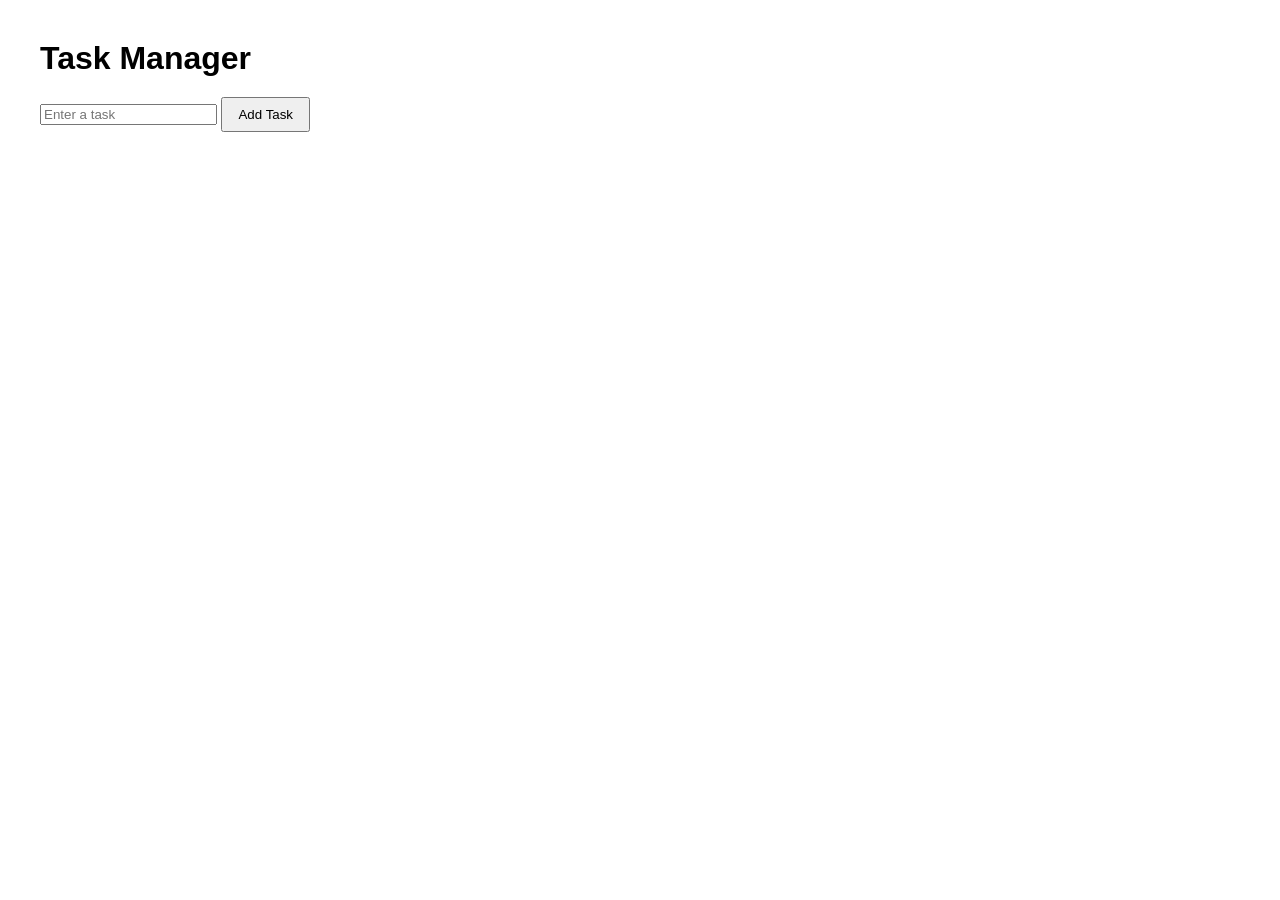
==== index.html @ 68a7a579 "Feat: create initial HTML markup and base styles" ====
<!DOCTYPE html>
<html lang="en">
<head>
    <meta charset="UTF-8">
    <meta name="viewport" content="width=device-width, initial-scale=1.0">
    <title>Task Manager</title>
    <link rel="stylesheet" href="style.css">
</head>
<body>
    <h1>Task Manager</h1>

    <input type="text" id="taskInput" placeholder="Enter a task">
    <button id="addTaskBtn">Add Task</button>

    <ul id="taskList"></ul>

    <script src="app.js"></script>
</body>
</html>
---- style.css ----
body {
    font-family: Arial, sans-serif;
    margin: 40px;
}

h1 {
    margin-bottom: 20px;
}

button {
    padding: 8px 15px;
    cursor: pointer;
}

li {
    margin: 10px 0;
}
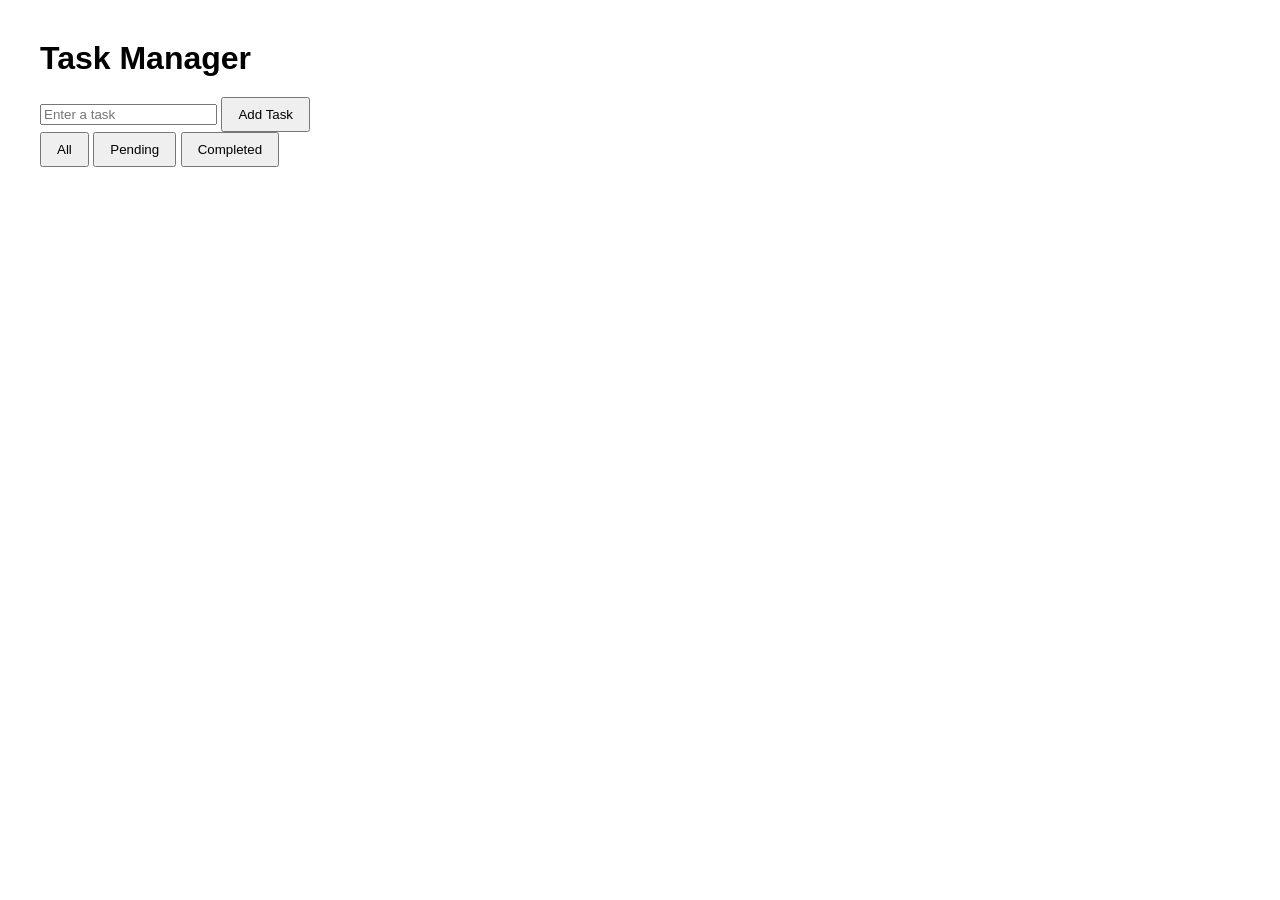
==== commit 39e3eacf: "Feat: add task status filter buttons to markup" ====
--- a/index.html
+++ b/index.html
@@ -10,9 +10,15 @@
     <h1>Task Manager</h1>
 
     <input type="text" id="taskInput" placeholder="Enter a task">
-    <button id="addTaskBtn">Add Task</button>
+<button id="addTaskBtn">Add Task</button>
 
-    <ul id="taskList"></ul>
+<div class="filters">
+    <button class="filter-btn active" data-filter="all">All</button>
+    <button class="filter-btn" data-filter="pending">Pending</button>
+    <button class="filter-btn" data-filter="completed">Completed</button>
+</div>
+
+<ul id="taskList"></ul>
 
     <script src="app.js"></script>
 </body>
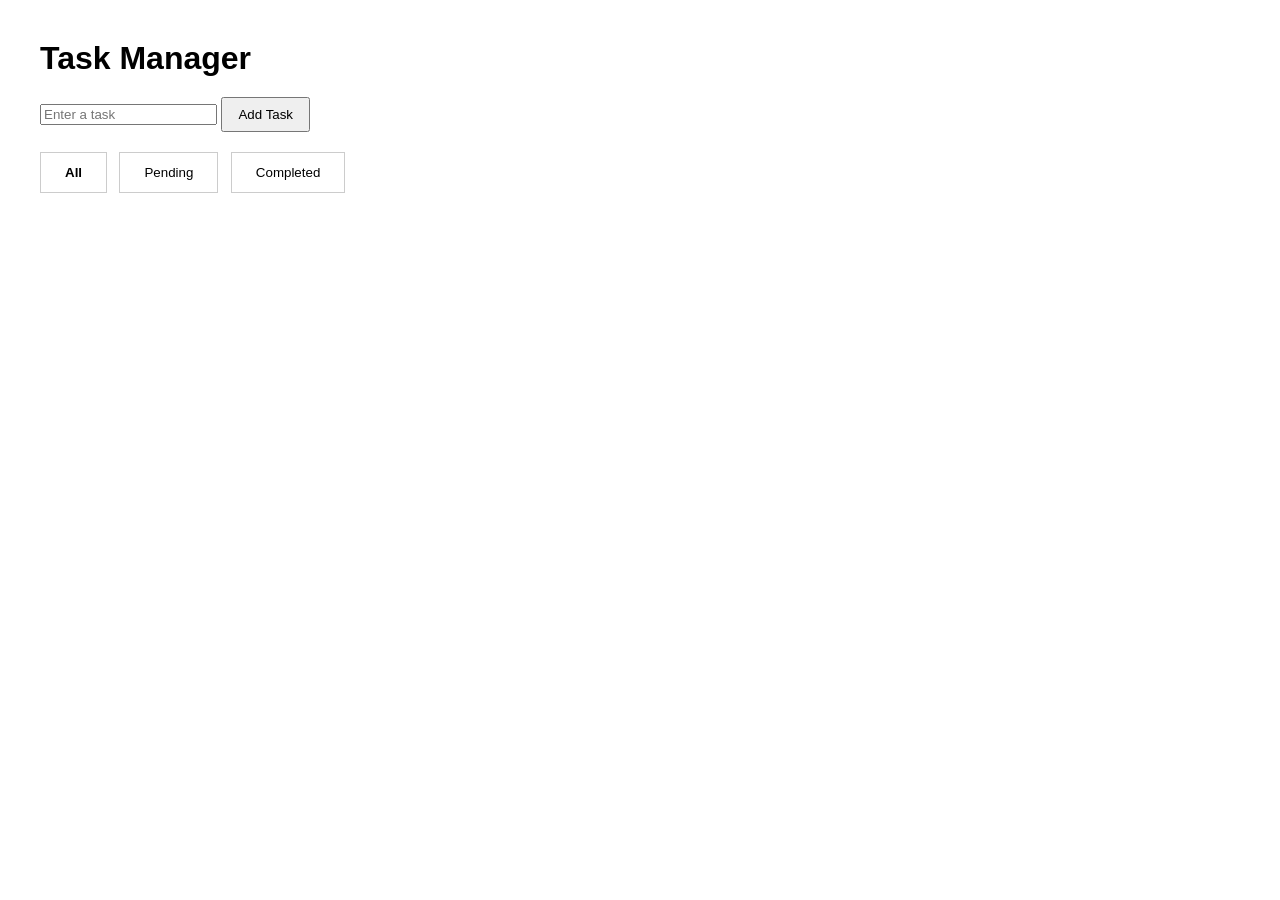
==== commit f2e47ec3: "Fix: implement task filters and connect task component" ====
--- a/index.html
+++ b/index.html
@@ -20,6 +20,6 @@
 
 <ul id="taskList"></ul>
 
-    <script src="app.js"></script>
+    <script type="module" src="app.js"></script>
 </body>
 </html>
--- a/style.css
+++ b/style.css
@@ -14,4 +14,18 @@
 
 li {
     margin: 10px 0;
+}
+.filters {
+    margin: 20px 0;
+}
+
+.filter-btn {
+    margin-right: 8px;
+    padding: 12px 24px;
+    border: 1px solid #ccc;
+    background: white;
+}
+
+.filter-btn.active {
+    font-weight: bold;
 }
